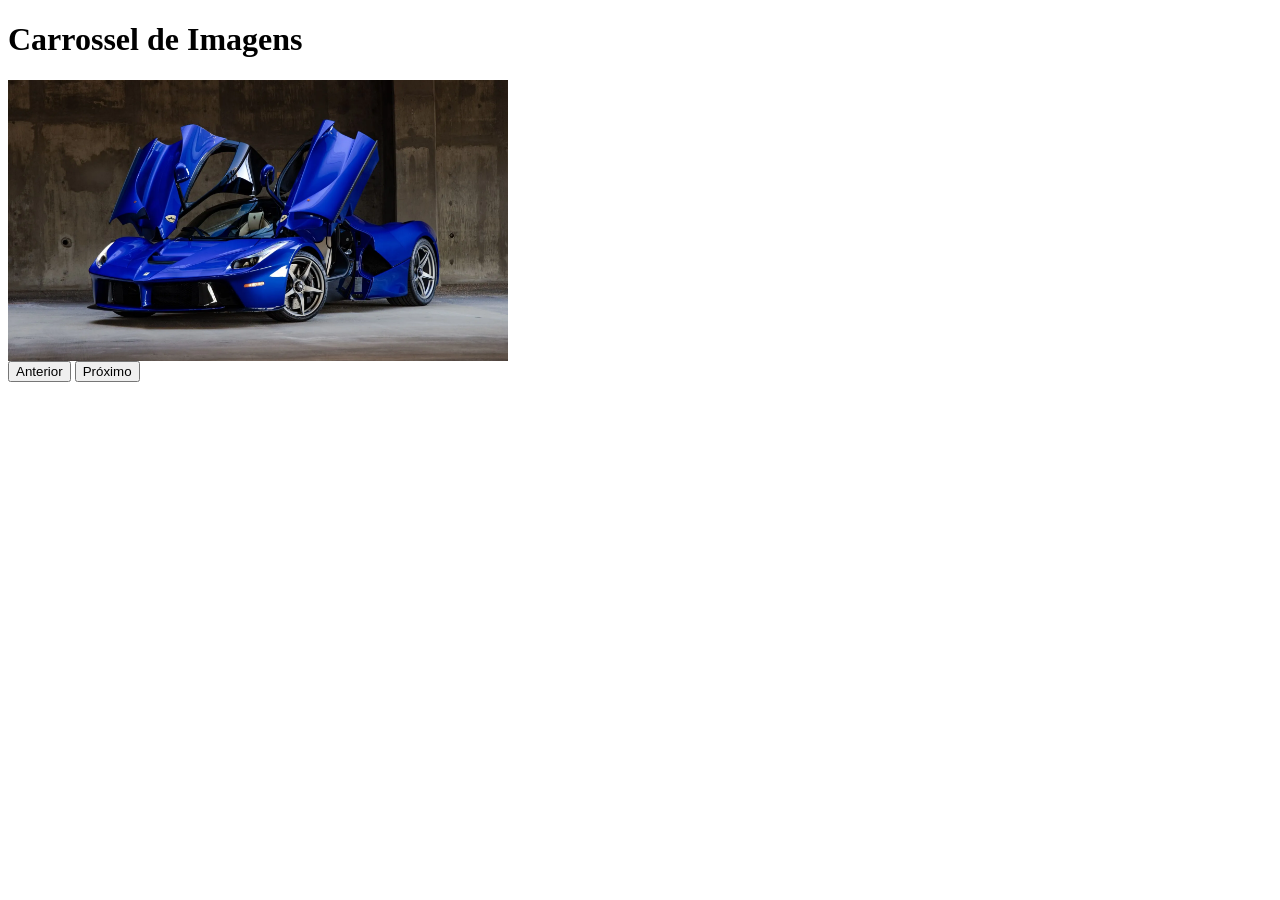
==== carrossel/index.html @ 3db09f34 "Initial commit" ====
<!DOCTYPE html>
<html lang="en">
<head>
    <meta charset="UTF-8">
    <meta name="viewport" content="width=device-width, initial-scale=1.0">
    <title>Carrossel</title>
    <link rel="stylesheet" href="style.css">
</head>
<body>
    <h1>Carrossel de Imagens</h1>

    <div class="carrossel">
        <img src="carros/86a6220be134881c1ddcf2b43bc542df299e62ec-edited.webp" alt="" class="img ativa">
        <img src="carros/carros-esportivos-1024x683.jpeg" alt="" class="img">
        <img src="carros/Negócios-CarrosdeLuxo-180820-Divulgação9-1.webp" alt="" class="img">
    </div>
    <button onclick="voltar()">Anterior</button>
    <button onclick="proximo()">Próximo</button>

    <script src="script.js"></script>
</body>
</html>
---- carrossel/style.css ----
.carrossel{
    width: 500px;
    position: relative;
    overflow: hidden;
    display: block;
}
img{
    width: 100%;
    display: none;
}
.ativa{
    display: block;
}
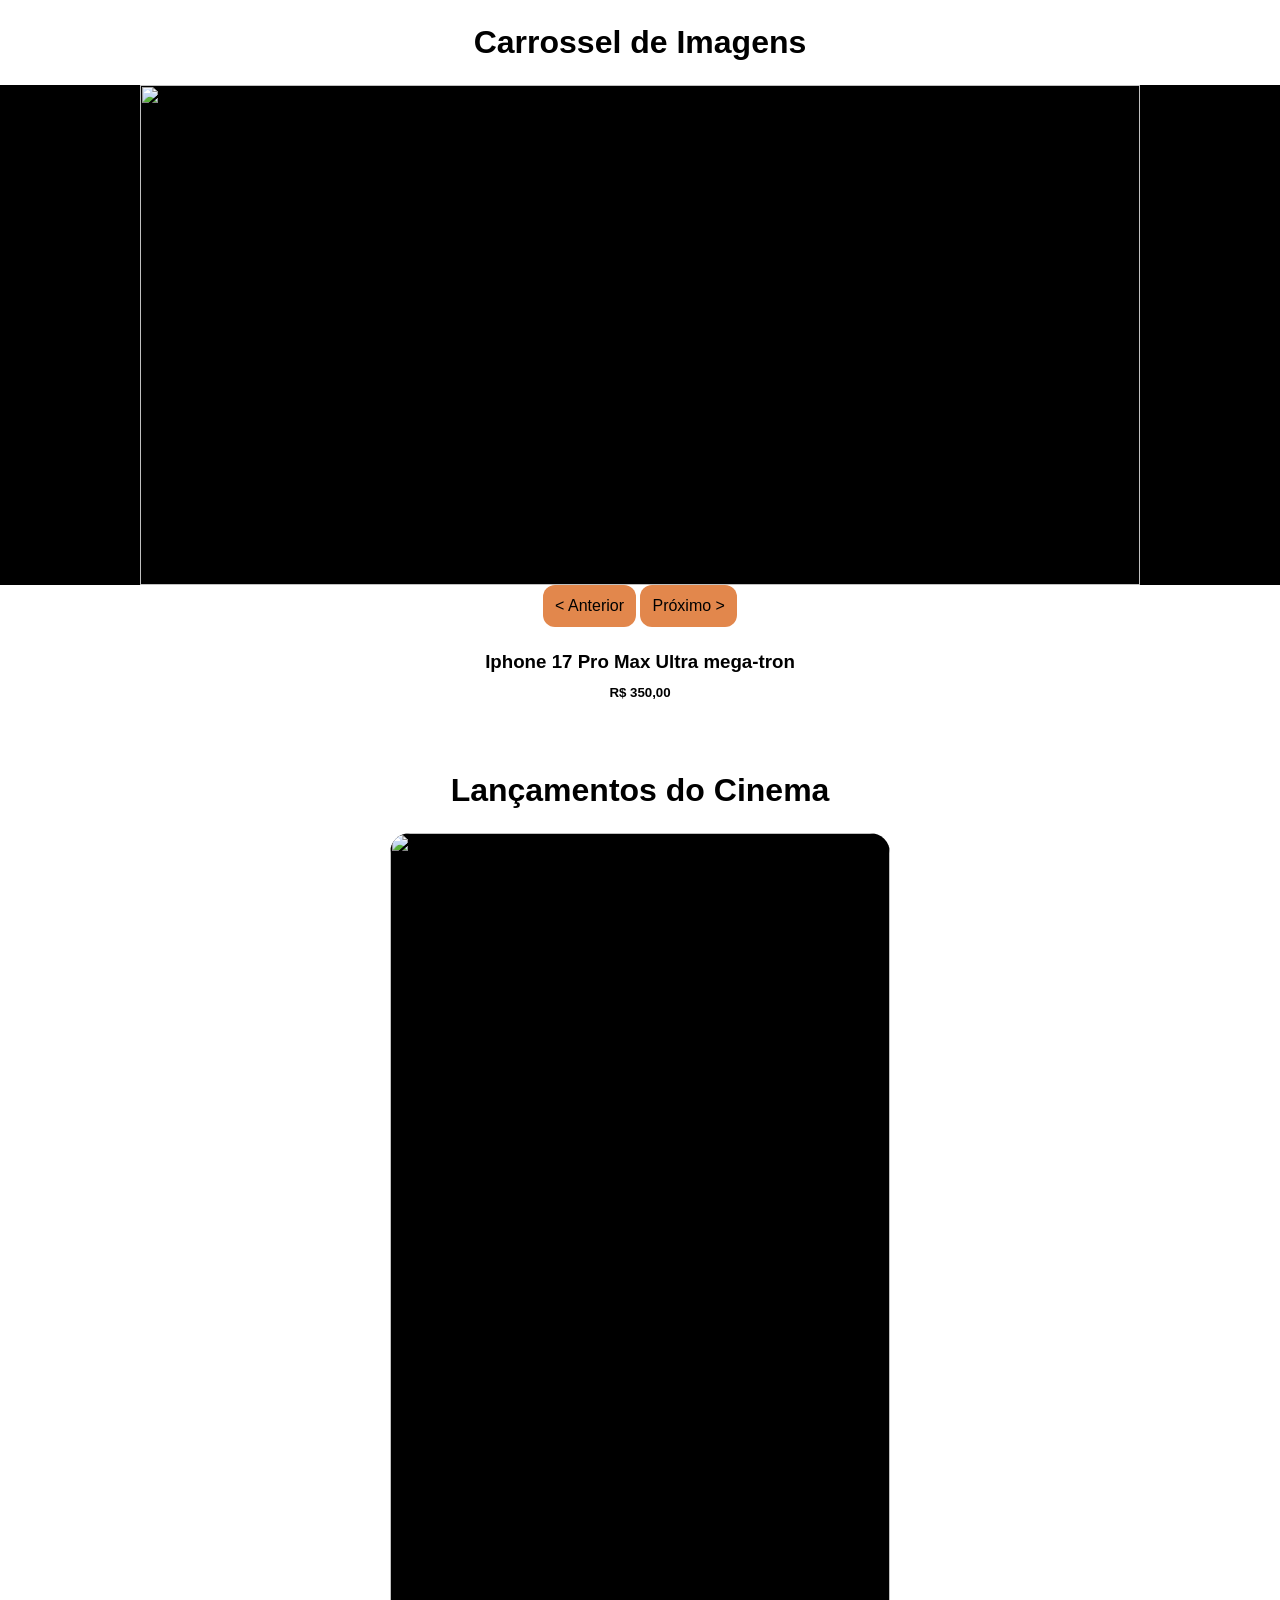
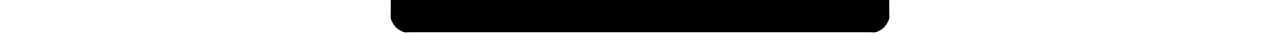
==== commit ee563c9a: "." ====
--- a/carrossel/index.html
+++ b/carrossel/index.html
@@ -8,14 +8,29 @@
 </head>
 <body>
     <h1>Carrossel de Imagens</h1>
+    <div class="fundo">
+    <div class="carrossel">
+        <img src="https://www.apple.com/v/iphone-17-pro/e/images/overview/welcome/hero__bsveixlwbms2_xlarge.jpg" alt="" class="img ativa">
+        <img src="https://cdsassets.apple.com/live/7WUAS350/images/tech-specs/iphone-17-pro-17-pro-max-hero.png" alt="" class="img">
+        <img src="https://m-cdn.phonearena.com/images/hub/550-wide-two_1200/iPhone-17-Pro-Max-release-date-price-and-features.jpg" alt="" class="img">
+    </div>
+    </div>
+    <div class="voltar">
+    <button onclick="voltar()"><    Anterior</button>
+    
+    <button onclick="proximo()">Próximo ></button>
+    </div>
+    <h3>Iphone 17 Pro Max Ultra mega-tron</h1>
+    <h5>R$ 350,00</h3>
 
-    <div class="carrossel">
-        <img src="carros/86a6220be134881c1ddcf2b43bc542df299e62ec-edited.webp" alt="" class="img ativa">
-        <img src="carros/carros-esportivos-1024x683.jpeg" alt="" class="img">
-        <img src="carros/Negócios-CarrosdeLuxo-180820-Divulgação9-1.webp" alt="" class="img">
+    <h1>Lançamentos do Cinema</h1>
+    <div class="carrossel2">
+        <img src="https://br.web.img3.acsta.net/c_310_420/img/37/58/37581b70871099a7b679a7fa12f33150.jpg" alt="" class="img1 ativa">
+        <img src="https://http2.mlstatic.com/D_NQ_NP_609388-MLB108965292165_032026-O.webp" alt="" class="img1">
+        <img src="https://ingresso-a.akamaihd.net/prd/img/movie/o-primata/286bfbdd-1259-4cec-a203-4590182a5d49.webp" alt="" class="img1">
+        <img src="https://m.media-amazon.com/images/S/pv-target-images/826871ef9dd8f32d2426492f562aba53a01a9e4ba7af8399e6c8ee15c7bf9cf7.jpg" alt="" class="img1">
+        <img src="https://encrypted-tbn0.gstatic.com/images?q=tbn:ANd9GcTGU7yNVmeyCmGnVwiFKc6_jUlJCw0vdyGQ4A&s" alt="" class="img1">
     </div>
-    <button onclick="voltar()">Anterior</button>
-    <button onclick="proximo()">Próximo</button>
 
     <script src="script.js"></script>
 </body>
--- a/carrossel/style.css
+++ b/carrossel/style.css
@@ -1,13 +1,96 @@
+*{
+    margin: 0px;
+}
+body{
+    display: flex;
+    justify-content: center;
+    align-items: center;
+    flex-direction: column;
+    font-family: Arial, Helvetica, sans-serif;
+}
+.fundo{
+    width: 110%;
+    background-color: black;
+    z-index: -30;
+    display: flex;
+    justify-content: center;
+}
 .carrossel{
-    width: 500px;
+    width: 1000px;
+    height: 500px;
     position: relative;
     overflow: hidden;
     display: block;
+    background-color: black;
+    z-index: 30;
+}
+h1{
+    margin: 24px;
 }
 img{
     width: 100%;
+    height: 100%;
     display: none;
+     object-fit: cover;
+     object-position: top;
 }
 .ativa{
     display: block;
+}
+.voltar{
+    flex-direction: row;
+}
+button{
+     border: none;
+    border-radius: 12px;
+
+    background: rgba(255,255,255,0.15);
+    backdrop-filter: blur(6px);
+
+    color: black;
+    font-size: 16px;
+
+    cursor: pointer;
+    background-color: #E2874C;
+    padding: 12px;
+}
+h3{
+    margin: 24px;
+    margin-bottom: 12px;
+}
+
+h5{
+    margin-bottom: 48px;
+}
+
+
+
+
+
+
+
+
+
+.carrossel2{
+    width: 500px;
+    height: 800px;
+
+    position: relative;
+    overflow: hidden;
+
+    background-color: black;
+    border-radius: 20px;
+}
+
+.carrossel2 img{
+    width: 100%;
+    height: 100%;
+
+    object-fit: cover;
+
+    display: none;
+}
+
+.carrossel2 .ativa{
+    display: block;
 }
